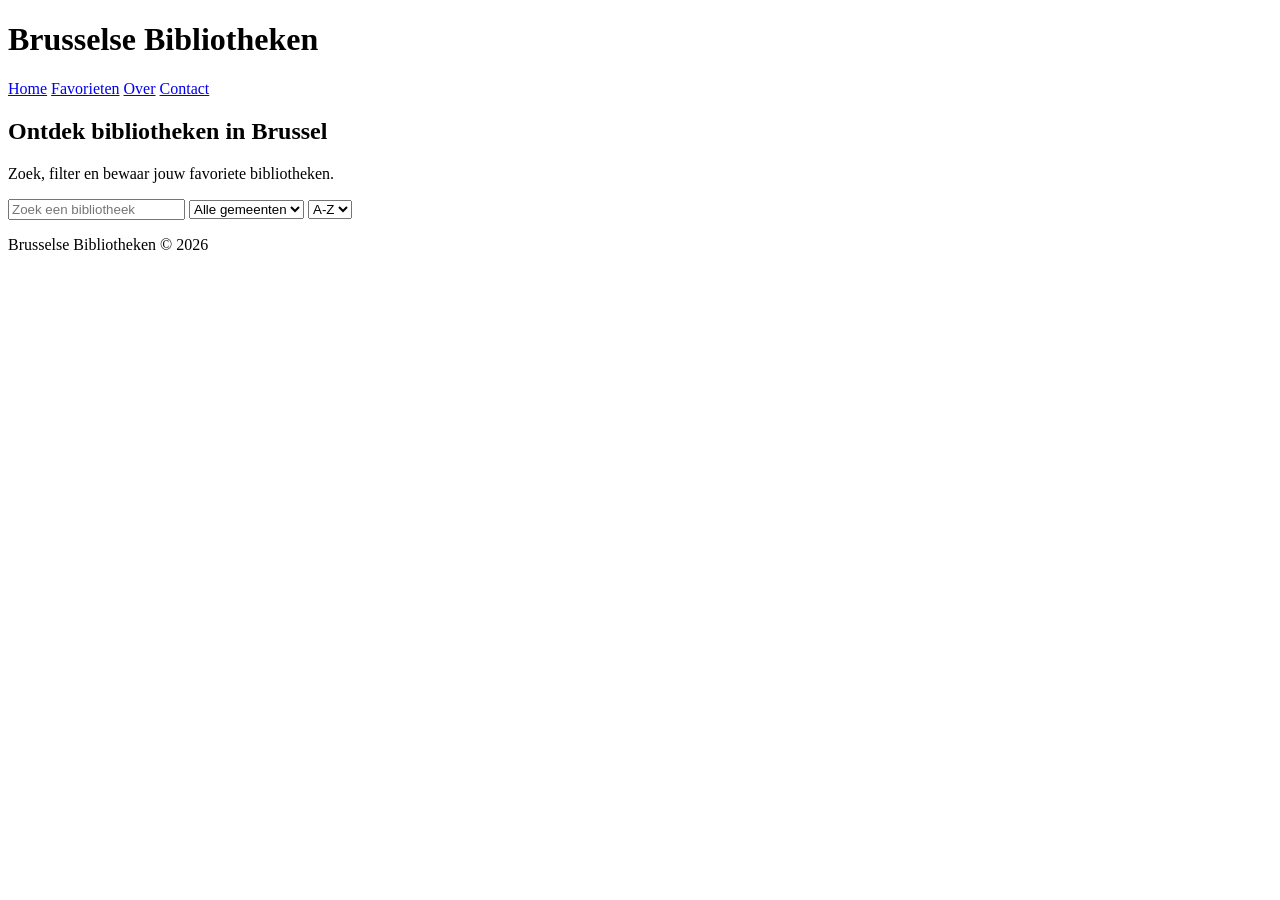
==== index.html @ 0573f515 "made index" ====
<!DOCTYPE html>
<html lang="nl">

<head>
    <meta charset="UTF-8">
    <meta name="viewport" content="width=device-width, initial-scale=1.0">
    <title>Brusselse Bibliotheken</title>

    <link rel="stylesheet" href="css/style.css">
</head>

<body>

    <header>

        <h1>Brusselse Bibliotheken</h1>

        <nav>
            <a href="index.html">Home</a>
            <a href="favorites.html">Favorieten</a>
            <a href="about.html">Over</a>
            <a href="contact.html">Contact</a>
        </nav>

    </header>

    <main>

        <section class="welkom">

            <h2>Ontdek bibliotheken in Brussel</h2>
            <p>
                Zoek, filter en bewaar jouw favoriete bibliotheken.
            </p>

        </section>


        <section class="zoeken">

            <input
                type="text"
                id="zoek"
                placeholder="Zoek een bibliotheek">

            <select id="filter">

                <option>Alle gemeenten</option>

            </select>

            <select id="sorteren">

                <option>A-Z</option>
                <option>Z-A</option>

            </select>

        </section>


        <section id="bibliotheken">

            <!-- Bibliotheken komen hier -->

        </section>

    </main>


    <footer>
        <p>Brusselse Bibliotheken © 2026</p>
    </footer>

    <script src="js/script.js"></script>

</body>
</html>
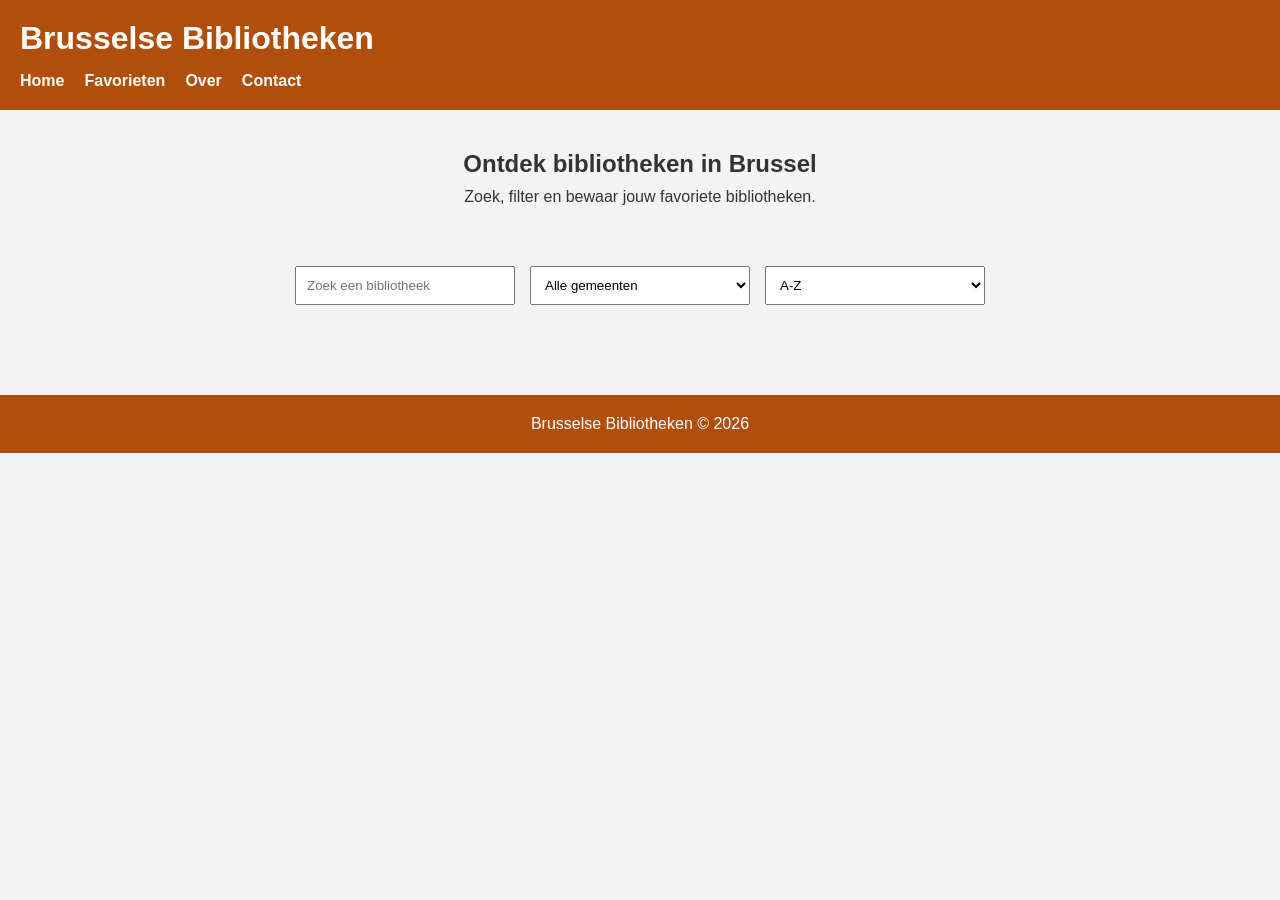
==== commit e50f0939: "added color and css" ====
--- a/index.html
+++ b/index.html
@@ -6,7 +6,7 @@
     <meta name="viewport" content="width=device-width, initial-scale=1.0">
     <title>Brusselse Bibliotheken</title>
 
-    <link rel="stylesheet" href="css/style.css">
+    <link rel="stylesheet" href="style.css">
 </head>
 
 <body>
--- a/style.css
+++ b/style.css
@@ -0,0 +1,107 @@
+*{
+    margin:0;
+    padding:0;
+    box-sizing:border-box;
+}
+
+body{
+    font-family:Arial, Helvetica, sans-serif;
+    background:#f4f4f4;
+    color:#333;
+}
+
+header{
+    background:#b24e0c;
+    color:white;
+    padding:20px;
+}
+
+header h1{
+    margin-bottom:15px;
+}
+
+nav{
+    display:flex;
+    gap:20px;
+}
+
+nav a{
+    color:white;
+    text-decoration:none;
+    font-weight:bold;
+}
+
+nav a:hover{
+    text-decoration:underline;
+}
+
+.welkom{
+    text-align:center;
+    padding:40px 20px;
+}
+
+.welkom h2{
+    margin-bottom:10px;
+}
+
+.zoeken{
+    display:flex;
+    justify-content:center;
+    flex-wrap:wrap;
+    gap:15px;
+    padding:20px;
+}
+
+.zoeken input,
+.zoeken select{
+    padding:10px;
+    width:220px;
+}
+
+#bibliotheken{
+    width:90%;
+    max-width:1200px;
+    margin:30px auto;
+
+    display:grid;
+    grid-template-columns:repeat(auto-fit,minmax(280px,1fr));
+
+    gap:20px;
+}
+
+.kaart{
+    background:white;
+    border-radius:10px;
+    padding:20px;
+    box-shadow:0 0 8px rgba(0,0,0,.15);
+}
+
+.kaart h3{
+    margin-bottom:10px;
+}
+
+.kaart p{
+    margin:8px 0;
+}
+
+.knop{
+    margin-top:15px;
+    padding:10px 20px;
+    background:#b24e0c;
+    color:white;
+    border:none;
+    border-radius:5px;
+    cursor:pointer;
+}
+
+.knop:hover{
+    background:#b24e0c;
+}
+
+footer{
+    margin-top:40px;
+    background:#b24e0c;
+    color:white;
+    text-align:center;
+    padding:20px;
+}
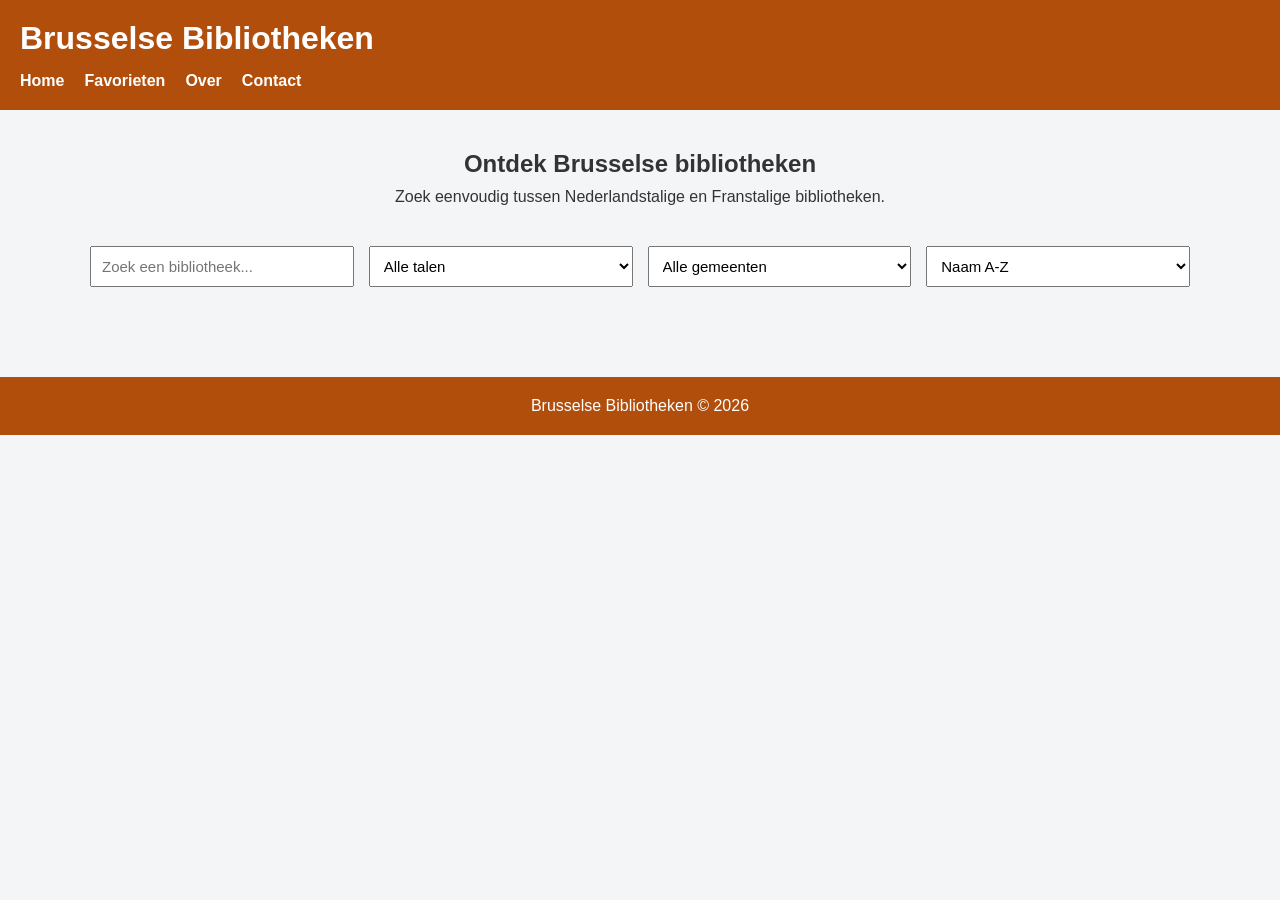
==== commit 437dd59f: "added data in script" ====
--- a/index.html
+++ b/index.html
@@ -27,46 +27,48 @@
     <main>
 
         <section class="welkom">
-
-            <h2>Ontdek bibliotheken in Brussel</h2>
+            <h2>Ontdek Brusselse bibliotheken</h2>
             <p>
-                Zoek, filter en bewaar jouw favoriete bibliotheken.
+                Zoek eenvoudig tussen Nederlandstalige en Franstalige bibliotheken.
             </p>
-
         </section>
 
-
-        <section class="zoeken">
-
+        <section class="filters">
             <input
                 type="text"
                 id="zoek"
-                placeholder="Zoek een bibliotheek">
+                placeholder="Zoek een bibliotheek...">
 
-            <select id="filter">
+            <select id="taal">
 
-                <option>Alle gemeenten</option>
+                <option value="alles">Alle talen</option>
+                <option value="Nederlandstalig">Nederlandstalig</option>
+                <option value="Franstalig">Franstalig</option>
+
+            </select>
+
+            <select id="gemeente">
+
+                <option value="alles">Alle gemeenten</option>
 
             </select>
 
             <select id="sorteren">
 
-                <option>A-Z</option>
-                <option>Z-A</option>
+                <option value="az">Naam A-Z</option>
+                <option value="za">Naam Z-A</option>
 
             </select>
 
         </section>
 
-
         <section id="bibliotheken">
 
-            <!-- Bibliotheken komen hier -->
+            <!-- Hier komen de kaarten -->
 
         </section>
 
     </main>
-
 
     <footer>
         <p>Brusselse Bibliotheken © 2026</p>
--- a/style.css
+++ b/style.css
@@ -5,9 +5,11 @@
 }
 
 body{
+
     font-family:Arial, Helvetica, sans-serif;
-    background:#f4f4f4;
+    background:#f3f5f7;
     color:#333;
+
 }
 
 header{
@@ -23,6 +25,7 @@
 nav{
     display:flex;
     gap:20px;
+    flex-wrap:wrap;
 }
 
 nav a{
@@ -44,28 +47,29 @@
     margin-bottom:10px;
 }
 
-.zoeken{
-    display:flex;
-    justify-content:center;
-    flex-wrap:wrap;
+.filters{
+    width:90%;
+    max-width:1100px;
+    margin:auto;
+    display:grid;
+    grid-template-columns:repeat(auto-fit,minmax(220px,1fr));
     gap:15px;
-    padding:20px;
+
 }
 
-.zoeken input,
-.zoeken select{
+.filters input,
+.filters select{
     padding:10px;
-    width:220px;
+    font-size:15px;
+
 }
 
 #bibliotheken{
     width:90%;
     max-width:1200px;
-    margin:30px auto;
-
+    margin:40px auto;
     display:grid;
-    grid-template-columns:repeat(auto-fit,minmax(280px,1fr));
-
+    grid-template-columns:repeat(auto-fit,minmax(300px,1fr));
     gap:20px;
 }
 
@@ -73,10 +77,11 @@
     background:white;
     border-radius:10px;
     padding:20px;
-    box-shadow:0 0 8px rgba(0,0,0,.15);
+    box-shadow:0 0 10px rgba(0,0,0,.1);
 }
 
 .kaart h3{
+    color:#b24e0c;
     margin-bottom:10px;
 }
 
@@ -84,24 +89,41 @@
     margin:8px 0;
 }
 
-.knop{
+.knoppen{
     margin-top:15px;
-    padding:10px 20px;
+    display:flex;
+    gap:10px;
+}
+
+button{
+    border:none;
     background:#b24e0c;
     color:white;
-    border:none;
+    padding:10px 15px;
     border-radius:5px;
     cursor:pointer;
 }
 
-.knop:hover{
+button:hover{
     background:#b24e0c;
 }
 
 footer{
-    margin-top:40px;
+    margin-top:50px;
     background:#b24e0c;
     color:white;
     text-align:center;
     padding:20px;
+}
+
+/* Responsive */
+
+@media(max-width:700px){
+
+    nav{
+
+        justify-content:center;
+
+    }
+
 }
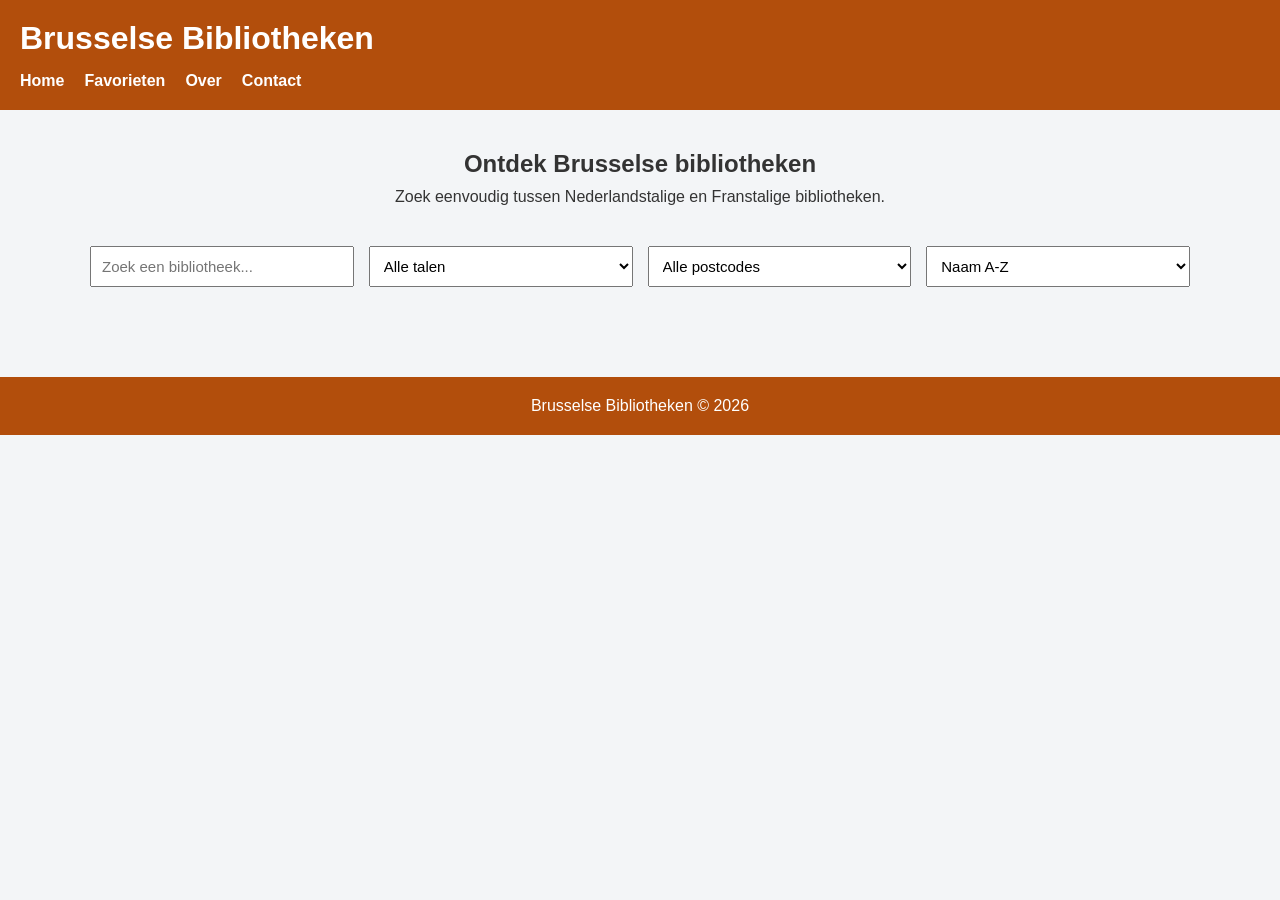
==== commit d84756d3: "fixed filter postcodes" ====
--- a/index.html
+++ b/index.html
@@ -47,10 +47,8 @@
 
             </select>
 
-            <select id="gemeente">
-
-                <option value="alles">Alle gemeenten</option>
-
+            <select id="postcode">
+                 <option value="alles">Alle postcodes</option>
             </select>
 
             <select id="sorteren">
